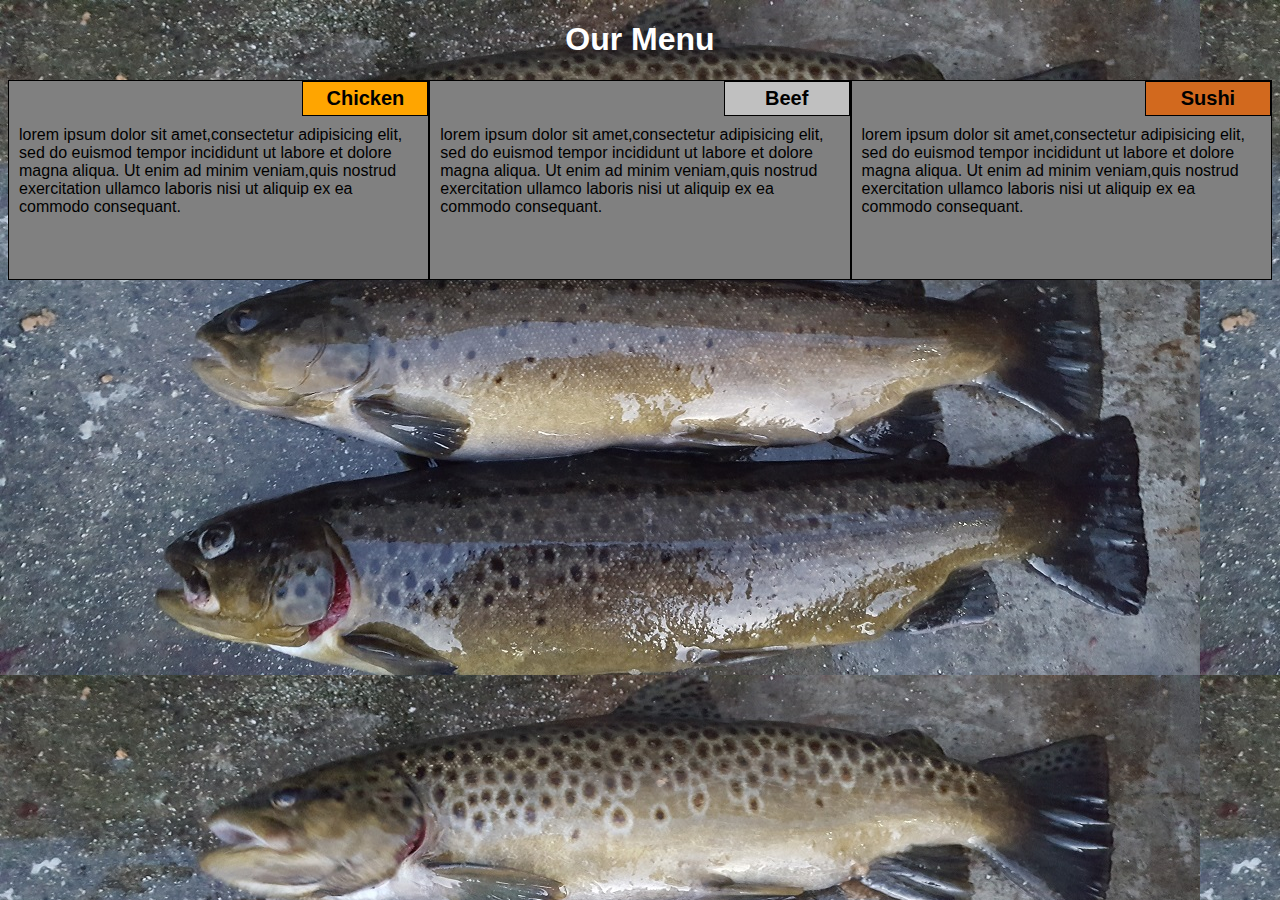
==== mod2_solution/index.html @ 9aac2049 "Update index.html" ====
<!DOCTYPE html>
<html>
<head>
	<meta charset="utf-8">

	<meta name="viewport" content="width=device-width, initial-scale=1">

	<link rel="stylesheet" type="text/css" href="css/styles.css">
	<title>Module 2 Solution</title>
</head>
<body>
	<h1>Our Menu</h1>
	<div class="row">
	
		 <section title="Chicken" class="col-lg-4 col-md-6 col-sm-12">
		<div id="chicken">
			Chicken
		</div>
		<p>
			lorem ipsum dolor sit amet,consectetur
			adipisicing elit, sed do euismod tempor 
			incididunt ut labore et dolore magna aliqua.
			Ut enim ad minim veniam,quis nostrud exercitation
			 ullamco laboris nisi ut aliquip ex ea commodo
			consequant.
		</section>
	</div>
	
		 <section title="Chicken" class="col-lg-4 col-md-6 col-sm-12">
		<div id="beef">
			Beef
		</div>
		<p>
			lorem ipsum dolor sit amet,consectetur
			adipisicing elit, sed do euismod tempor 
			incididunt ut labore et dolore magna aliqua.
			Ut enim ad minim veniam,quis nostrud exercitation
			 ullamco laboris nisi ut aliquip ex ea commodo
			consequant. 
		</p>
		</section>
	</div>
	
		 <section title="Chicken" class="col-lg-4 col-md-6 col-sm-12">
		<div id="sushi">
			Sushi
		</div>
		<p>
			lorem ipsum dolor sit amet,consectetur
			adipisicing elit, sed do euismod tempor 
			incididunt ut labore et dolore magna aliqua.
			Ut enim ad minim veniam,quis nostrud exercitation
			 ullamco laboris nisi ut aliquip ex ea commodo
			consequant. 
		</p>
		</section>
	</div>
	</div>
</body>
</html>
---- mod2_solution/css/styles.css ----
/* Base Styles */

* {
	box-sizing: border-box;
}

h1 {
	font-family: Georgia,sans-serif;
	color: white;
	text-align: center;
}

body {
	background-image: url("background.jpg");
	background-color: #FEF5CA;

}

p {
	padding: 10px;
	margin: 0;
}

.container {
	border: none;
	margin-left: auto;
	margin-right: auto;
	margin-top: 10px;
	margin-bottom: 10px;
	padding: 10px;
}

section {
	border:	1px solid black;
	background-color: grey;
	width: 100%;
	height: 200px;
	font-family: Helvetica;
	color: black;
	position: relative;
	overflow: auto;
}

#chicken {
	border: 1px solid black;
	text-align: center;
	width: 30%;
	margin-left: 70%;
	font-family: Georgia,sans-serif;
	font-weight: bold;
	font-size: 125%;
	margin-bottom: 0;
	margin-top: 0;
	padding: 5px;
	background-color: orange;
}

#beef {
	border: 1px solid black;
	text-align: center;
	width: 30%;
	margin-left: 70%;
	font-family: Georgia,sans-serif;
	font-weight: bold;
	font-size: 125%;
	margin-bottom: 0;
	margin-top: 0;
	padding: 5px;
	background-color: silver;
}

#sushi {
	border: 1px solid black;
	text-align: center;
	width: 30%;
	margin-left: 70%;
	font-family: Georgia,sans-serif;
	font-weight: bold;
	font-size: 125%;
	margin-bottom: 0;
	margin-top: 0;
	background-color: chocolate;
	color: black;
	padding: 5px;
}

.row {
	width: 100%;
}

/* Desktop view */

@media (min-width: 992px) {
  .col-lg-1, .col-lg-2, .col-lg-3, .col-lg-4, .col-lg-5, .col-lg-6, .col-lg-7, .col-lg-8, .col-lg-9, .col-lg-10, .col-lg-11, .col-lg-12 {
    float: left;
  }

  .col-lg-1 {
    width: 8.33%;
  }
  .col-lg-2 {
    width: 16.66%;
  }
  .col-lg-3 {
    width: 25%;
  }
  .col-lg-4 {
    width: 33.33%;
  }
  .col-lg-5 {
    width: 41.66%;
  }
  .col-lg-6 {
    width: 50%;
  }
  .col-lg-7 {
    width: 58.33%;
  }
  .col-lg-8 {
    width: 66.66%;
  }
  .col-lg-9 {
    width: 74.99%;
  }
  .col-lg-10 {
    width: 83.33%;
  }
  .col-lg-11 {
    width: 91.66%;
  }
  .col-lg-12 {
    width: 100%;
  }

}

/* Tablet view */

@media (min-width: 768px) and (max-width: 991px) {
  .col-md-1, .col-md-2, .col-md-3, .col-md-4, .col-md-5, .col-md-6, .col-md-7, .col-md-8, .col-md-9, .col-md-10, .col-md-11, .col-md-12 {
    float: left;
  }

  .col-md-1 {
    width: 8.33%;
  }
  .col-md-2 {
    width: 16.66%;
  }
  .col-md-3 {
    width: 25%;
  }
  .col-md-4 {
    width: 33.33%;
  }
  .col-md-5 {
    width: 41.66%;
  }
  .col-md-6 {
    width: 50%;
  }
  .col-md-7 {
    width: 58.33%;
  }
  .col-md-8 {
    width: 66.66%;
  }
  .col-md-9 {
    width: 74.99%;
  }
  .col-md-10 {
    width: 83.33%;
  }
  .col-md-11 {
    width: 91.66%;
  }
  .col-md-12 {
    width: 100%;
  }
}

/* Mobile view */

@media (max-width: 768px) {
  .col-sm-1, .col-sm-2, .col-sm-3, .col-sm-4, .col-sm-5, .col-sm-6, .col-sm-7, .col-sm-8, .col-sm-9, .col-sm-10, .col-sm-11, .col-sm-12 {
 	float: left;
  }

  .col-sm-1 {
    width: 8.33%;
  }
  .col-sm-2 {
    width: 16.66%;
  }
  .col-sm-3 {
    width: 25%;
  }
  .col-sm-4 {
    width: 33.33%;
  }
  .col-sm-5 {
    width: 41.66%;
  }
  .col-sm-6 {
    width: 50%;
  }
  .col-sm-7 {
    width: 58.33%;
  }
  .col-sm-8 {
    width: 66.66%;
  }
  .col-sm-9 {
    width: 74.99%;
  }
  .col-sm-10 {
    width: 83.33%;
  }
  .col-sm-11 {
    width: 91.66%;
  }
  .col-sm-12 {
    width: 100%;
  }
}
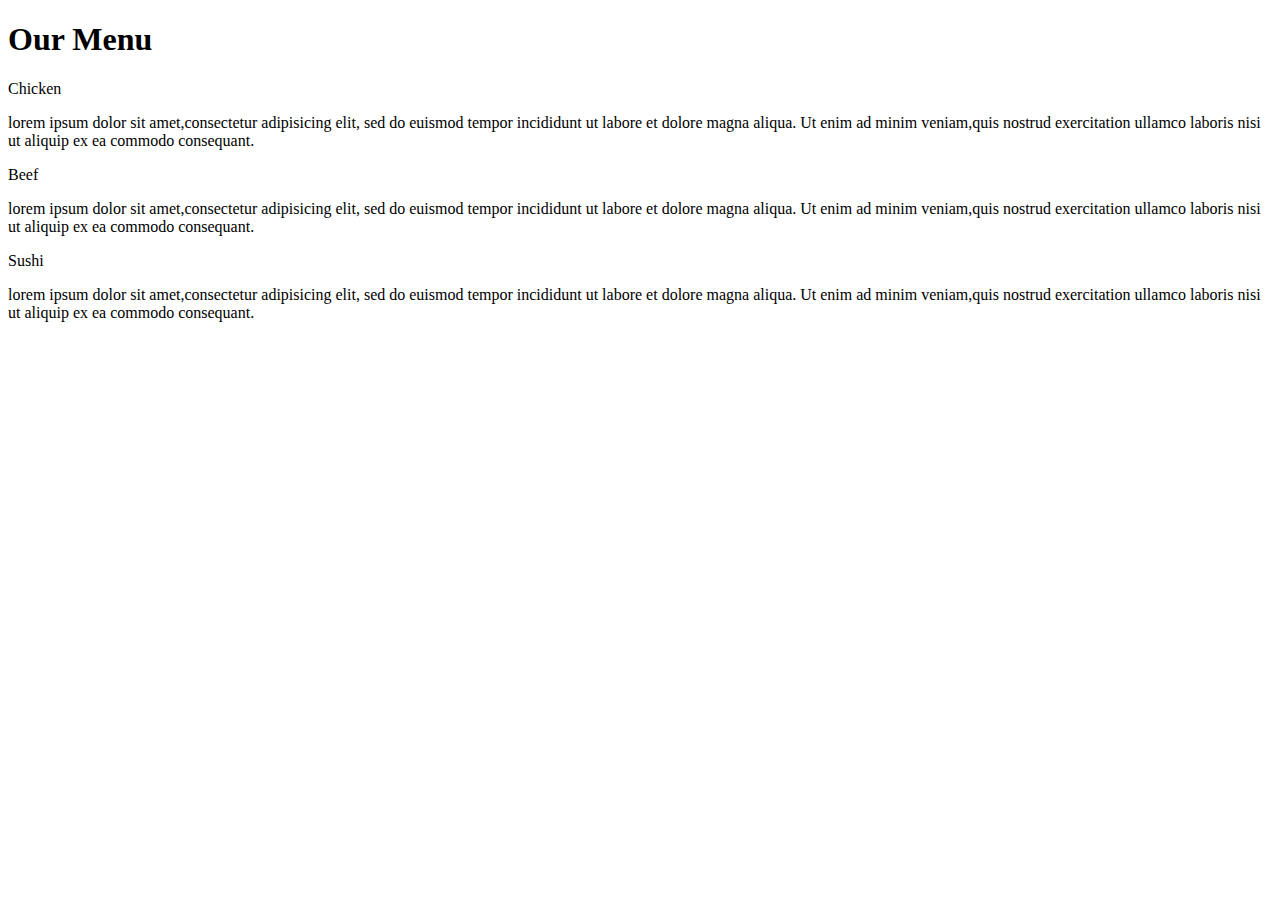
==== commit f49d1765: "Update index.html" ====
--- a/mod2_solution/index.html
+++ b/mod2_solution/index.html
@@ -5,14 +5,14 @@
 
 	<meta name="viewport" content="width=device-width, initial-scale=1">
 
-	<link rel="stylesheet" type="text/css" href="css/styles.css">
+	<link rel="stylesheet" type="text/css" href="css/index.css.css">
 	<title>Module 2 Solution</title>
 </head>
 <body>
 	<h1>Our Menu</h1>
 	<div class="row">
-	
-		 <section title="Chicken" class="col-lg-4 col-md-6 col-sm-12">
+	 <section title="Chicken" class="col-lg-4 col-md-6 col-sm-12">
+		<!-- <section> -->
 		<div id="chicken">
 			Chicken
 		</div>
@@ -25,8 +25,8 @@
 			consequant.
 		</section>
 	</div>
-	
-		 <section title="Chicken" class="col-lg-4 col-md-6 col-sm-12">
+	 <section title="Chicken" class="col-lg-4 col-md-6 col-sm-12">
+		<!-- <section> -->
 		<div id="beef">
 			Beef
 		</div>
@@ -40,8 +40,8 @@
 		</p>
 		</section>
 	</div>
-	
-		 <section title="Chicken" class="col-lg-4 col-md-6 col-sm-12">
+	 <section title="Chicken" class="col-lg-4 col-md-6 col-sm-12">
+		<!-- <section> -->
 		<div id="sushi">
 			Sushi
 		</div>
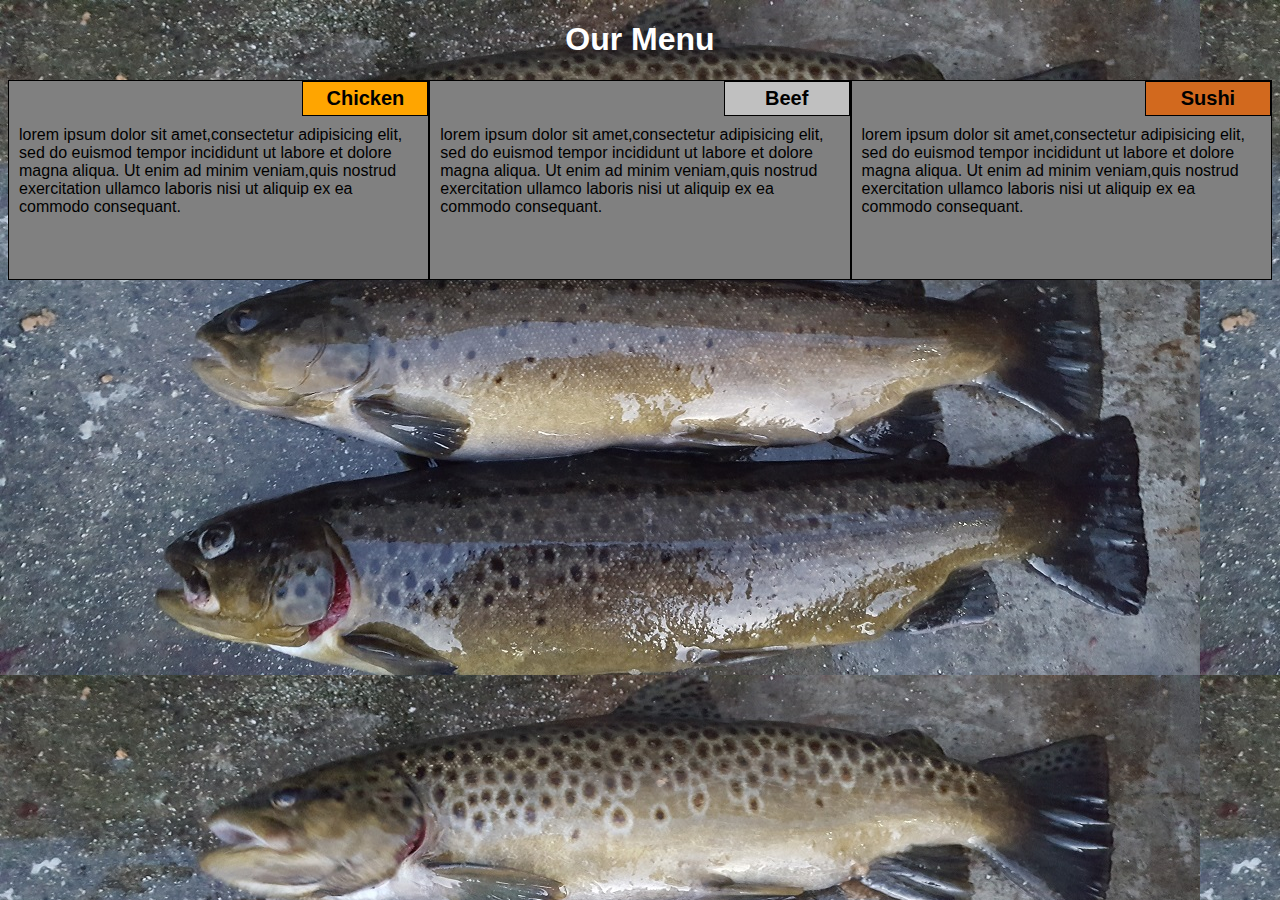
==== commit f5475216: "Update index.html" ====
--- a/mod2_solution/index.html
+++ b/mod2_solution/index.html
@@ -5,7 +5,7 @@
 
 	<meta name="viewport" content="width=device-width, initial-scale=1">
 
-	<link rel="stylesheet" type="text/css" href="css/index.css.css">
+	<link rel="stylesheet" type="text/css" href="css/index.css">
 	<title>Module 2 Solution</title>
 </head>
 <body>
--- a/mod2_solution/css/index.css
+++ b/mod2_solution/css/index.css
@@ -0,0 +1,216 @@
+* {
+	box-sizing: border-box;
+}
+
+h1 {
+	font-family: Georgia,sans-serif;
+	color: white;
+	text-align: center;
+}
+
+body {
+	background-image: url("background.jpg");
+	background-color: #FEF5CA;
+
+}
+
+p {
+	padding: 10px;
+	margin: 0;
+}
+
+
+
+section {
+	border:	1px solid black;
+	background-color: grey;
+	width: 100%;
+	height: 200px;
+	font-family: Helvetica;
+	color: black;
+	position: relative;
+	overflow: auto;
+}
+
+#chicken {
+	border: 1px solid black;
+	text-align: center;
+	width: 30%;
+	margin-left: 70%;
+	font-family: Georgia,sans-serif;
+	font-weight: bold;
+	font-size: 125%;
+	margin-bottom: 0;
+	margin-top: 0;
+	padding: 5px;
+	background-color: orange;
+}
+
+#beef {
+	border: 1px solid black;
+	text-align: center;
+	width: 30%;
+	margin-left: 70%;
+	font-family: Georgia,sans-serif;
+	font-weight: bold;
+	font-size: 125%;
+	margin-bottom: 0;
+	margin-top: 0;
+	padding: 5px;
+	background-color: silver;
+}
+
+#sushi {
+	border: 1px solid black;
+	text-align: center;
+	width: 30%;
+	margin-left: 70%;
+	font-family: Georgia,sans-serif;
+	font-weight: bold;
+	font-size: 125%;
+	margin-bottom: 0;
+	margin-top: 0;
+	background-color: chocolate;
+	color: black;
+	padding: 5px;
+}
+
+.row {
+	width: 100%;
+}
+
+/* Desktop view */
+
+@media (min-width: 992px) {
+  .col-lg-1, .col-lg-2, .col-lg-3, .col-lg-4, .col-lg-5, .col-lg-6, .col-lg-7, .col-lg-8, .col-lg-9, .col-lg-10, .col-lg-11, .col-lg-12 {
+    float: left;
+  }
+
+  .col-lg-1 {
+    width: 8.33%;
+  }
+  .col-lg-2 {
+    width: 16.66%;
+  }
+  .col-lg-3 {
+    width: 25%;
+  }
+  .col-lg-4 {
+    width: 33.33%;
+  }
+  .col-lg-5 {
+    width: 41.66%;
+  }
+  .col-lg-6 {
+    width: 50%;
+  }
+  .col-lg-7 {
+    width: 58.33%;
+  }
+  .col-lg-8 {
+    width: 66.66%;
+  }
+  .col-lg-9 {
+    width: 74.99%;
+  }
+  .col-lg-10 {
+    width: 83.33%;
+  }
+  .col-lg-11 {
+    width: 91.66%;
+  }
+  .col-lg-12 {
+    width: 100%;
+  }
+
+}
+
+/* Tablet view */
+
+@media (min-width: 768px) and (max-width: 991px) {
+  .col-md-1, .col-md-2, .col-md-3, .col-md-4, .col-md-5, .col-md-6, .col-md-7, .col-md-8, .col-md-9, .col-md-10, .col-md-11, .col-md-12 {
+    float: left;
+  }
+
+  .col-md-1 {
+    width: 8.33%;
+  }
+  .col-md-2 {
+    width: 16.66%;
+  }
+  .col-md-3 {
+    width: 25%;
+  }
+  .col-md-4 {
+    width: 33.33%;
+  }
+  .col-md-5 {
+    width: 41.66%;
+  }
+  .col-md-6 {
+    width: 50%;
+  }
+  .col-md-7 {
+    width: 58.33%;
+  }
+  .col-md-8 {
+    width: 66.66%;
+  }
+  .col-md-9 {
+    width: 74.99%;
+  }
+  .col-md-10 {
+    width: 83.33%;
+  }
+  .col-md-11 {
+    width: 91.66%;
+  }
+  .col-md-12 {
+    width: 100%;
+  }
+}
+
+/* Mobile view */
+
+@media (max-width: 768px) {
+  .col-sm-1, .col-sm-2, .col-sm-3, .col-sm-4, .col-sm-5, .col-sm-6, .col-sm-7, .col-sm-8, .col-sm-9, .col-sm-10, .col-sm-11, .col-sm-12 {
+ 	float: left;
+  }
+
+  .col-sm-1 {
+    width: 8.33%;
+  }
+  .col-sm-2 {
+    width: 16.66%;
+  }
+  .col-sm-3 {
+    width: 25%;
+  }
+  .col-sm-4 {
+    width: 33.33%;
+  }
+  .col-sm-5 {
+    width: 41.66%;
+  }
+  .col-sm-6 {
+    width: 50%;
+  }
+  .col-sm-7 {
+    width: 58.33%;
+  }
+  .col-sm-8 {
+    width: 66.66%;
+  }
+  .col-sm-9 {
+    width: 74.99%;
+  }
+  .col-sm-10 {
+    width: 83.33%;
+  }
+  .col-sm-11 {
+    width: 91.66%;
+  }
+  .col-sm-12 {
+    width: 100%;
+  }
+}
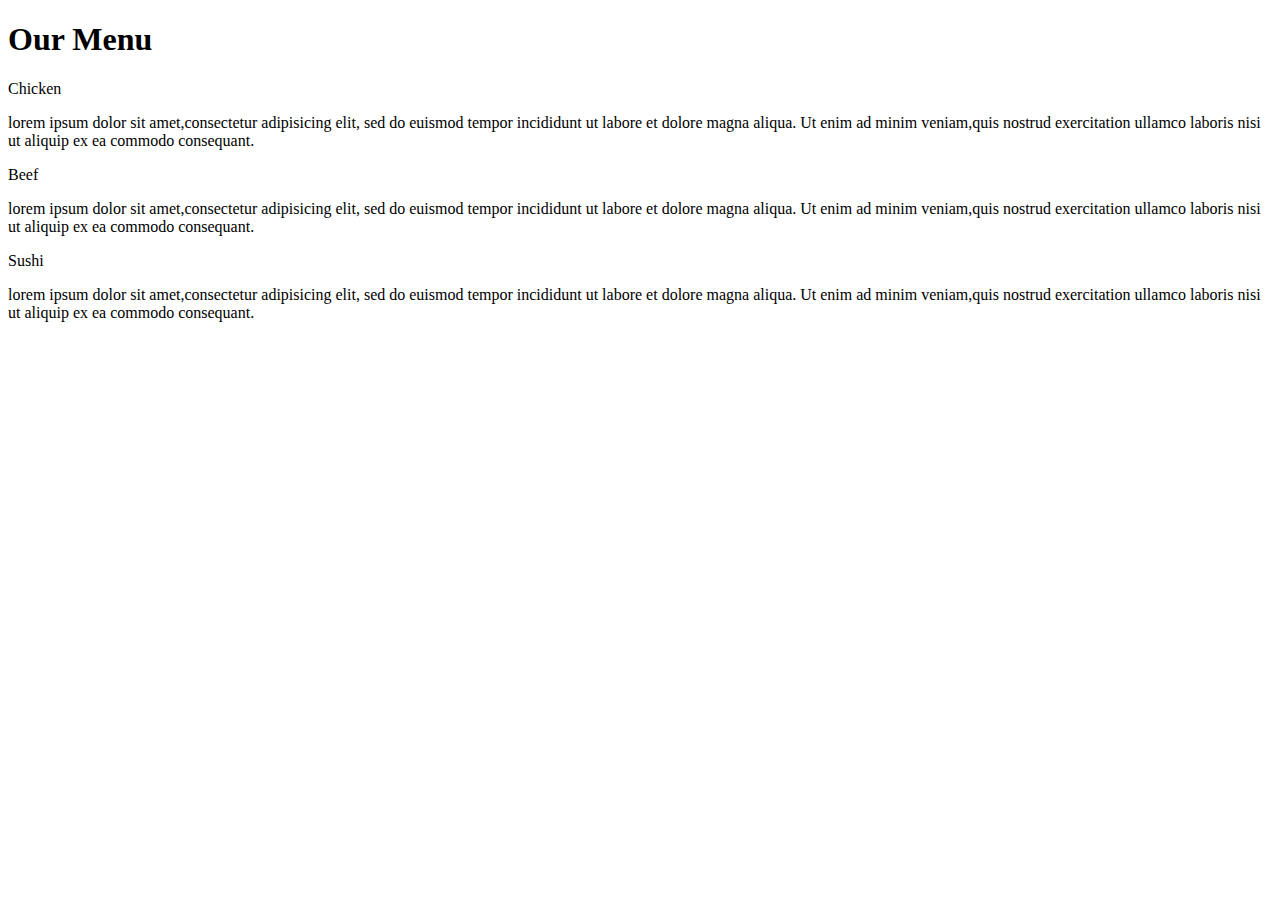
==== commit 94fda78c: "Update index.html" ====
--- a/mod2_solution/index.html
+++ b/mod2_solution/index.html
@@ -5,7 +5,7 @@
 
 	<meta name="viewport" content="width=device-width, initial-scale=1">
 
-	<link rel="stylesheet" type="text/css" href="css/index.css">
+	<link rel="stylesheet" type="text/css" href="css/styles.css">
 	<title>Module 2 Solution</title>
 </head>
 <body>
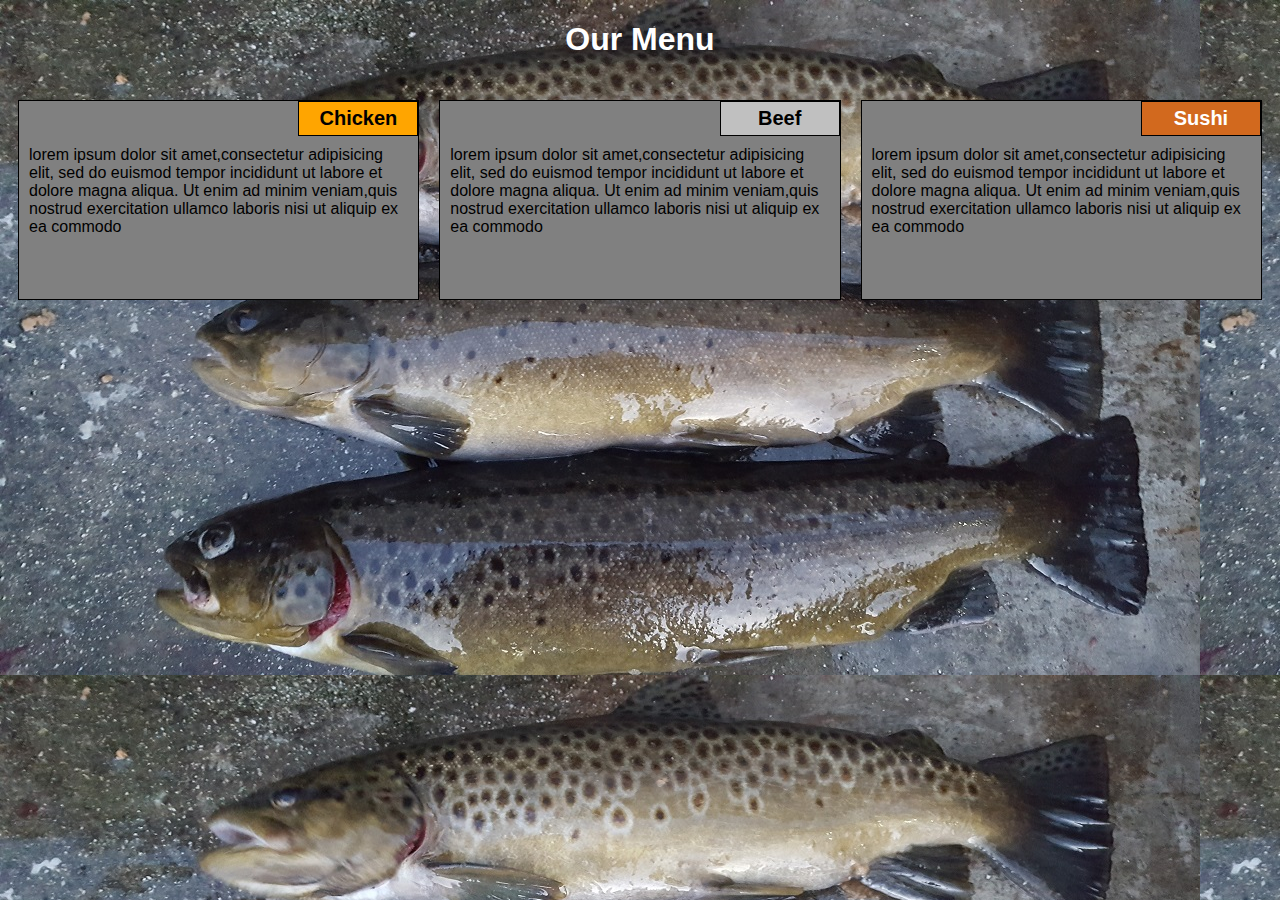
==== commit 3e892a72: "Update index.html" ====
--- a/mod2_solution/index.html
+++ b/mod2_solution/index.html
@@ -11,8 +11,8 @@
 <body>
 	<h1>Our Menu</h1>
 	<div class="row">
-	 <section title="Chicken" class="col-lg-4 col-md-6 col-sm-12">
-		<!-- <section> -->
+	<div class="container col-lg-4 col-md-6 col-sm-12">
+		<section>
 		<div id="chicken">
 			Chicken
 		</div>
@@ -21,12 +21,12 @@
 			adipisicing elit, sed do euismod tempor 
 			incididunt ut labore et dolore magna aliqua.
 			Ut enim ad minim veniam,quis nostrud exercitation
-			 ullamco laboris nisi ut aliquip ex ea commodo
-			consequant.
+			 ullamco laboris nisi ut aliquip ex ea commodo 
+		</p>
 		</section>
 	</div>
-	 <section title="Chicken" class="col-lg-4 col-md-6 col-sm-12">
-		<!-- <section> -->
+	<div class="container col-lg-4 col-md-6 col-sm-12">
+		<section>
 		<div id="beef">
 			Beef
 		</div>
@@ -35,13 +35,12 @@
 			adipisicing elit, sed do euismod tempor 
 			incididunt ut labore et dolore magna aliqua.
 			Ut enim ad minim veniam,quis nostrud exercitation
-			 ullamco laboris nisi ut aliquip ex ea commodo
-			consequant. 
+			 ullamco laboris nisi ut aliquip ex ea commodo 
 		</p>
 		</section>
 	</div>
-	 <section title="Chicken" class="col-lg-4 col-md-6 col-sm-12">
-		<!-- <section> -->
+	<div class="container col-lg-4 col-md-12 col-sm-12">
+		<section>
 		<div id="sushi">
 			Sushi
 		</div>
@@ -50,8 +49,7 @@
 			adipisicing elit, sed do euismod tempor 
 			incididunt ut labore et dolore magna aliqua.
 			Ut enim ad minim veniam,quis nostrud exercitation
-			 ullamco laboris nisi ut aliquip ex ea commodo
-			consequant. 
+			 ullamco laboris nisi ut aliquip ex ea commodo 
 		</p>
 		</section>
 	</div>
--- a/mod2_solution/css/styles.css
+++ b/mod2_solution/css/styles.css
@@ -0,0 +1,223 @@
+* {
+	box-sizing: border-box;
+}
+
+h1 {
+  font-family: Georgia,sans-serif;
+  color: white;
+  text-align: center;
+}
+
+body {
+	background-image: url("background.jpg");
+	background-color: #FEF5CA;
+
+}
+
+p {
+	padding: 10px;
+	margin: 0;
+}
+
+.container {
+	border: none;
+	margin-left: auto;
+	margin-right: auto;
+	margin-top: 10px;
+	margin-bottom: 10px;
+	padding: 10px;
+}
+
+section {
+	border:	1px solid black;
+	background-color: grey;
+	width: 100%;
+	height: 200px;
+	font-family: Helvetica;
+	color: black;
+	position: relative;
+	overflow: auto;
+}
+
+#chicken {
+	border: 1px solid black;
+	text-align: center;
+	width: 30%;
+	margin-left: 70%;
+	font-family: Georgia,sans-serif;
+	font-weight: bold;
+	font-size: 125%;
+	margin-bottom: 0;
+	margin-top: 0;
+	padding: 5px;
+	background-color: orange;
+}
+
+#beef {
+	border: 1px solid black;
+	text-align: center;
+	width: 30%;
+	margin-left: 70%;
+	font-family: Georgia,sans-serif;
+	font-weight: bold;
+	font-size: 125%;
+	margin-bottom: 0;
+	margin-top: 0;
+	padding: 5px;
+	background-color: silver;
+}
+
+#sushi {
+	border: 1px solid black;
+	text-align: center;
+	width: 30%;
+	margin-left: 70%;
+	font-family: Georgia,sans-serif;
+	font-weight: bold;
+	font-size: 125%;
+	margin-bottom: 0;
+	margin-top: 0;
+	background-color: chocolate;
+	color: white;
+	padding: 5px;
+}
+
+.row {
+	width: 100%;
+}
+
+
+
+@media (min-width: 992px) {
+  .col-lg-1, .col-lg-2, .col-lg-3, .col-lg-4, .col-lg-5, .col-lg-6, .col-lg-7, .col-lg-8, .col-lg-9, .col-lg-10, .col-lg-11, .col-lg-12 {
+    float: left;
+  }
+
+  .col-lg-1 {
+    width: 8.33%;
+  }
+  .col-lg-2 {
+    width: 16.66%;
+  }
+  .col-lg-3 {
+    width: 25%;
+  }
+  .col-lg-4 {
+    width: 33.33%;
+  }
+  .col-lg-5 {
+    width: 41.66%;
+  }
+  .col-lg-6 {
+    width: 50%;
+  }
+  .col-lg-7 {
+    width: 58.33%;
+  }
+  .col-lg-8 {
+    width: 66.66%;
+  }
+  .col-lg-9 {
+    width: 74.99%;
+  }
+  .col-lg-10 {
+    width: 83.33%;
+  }
+  .col-lg-11 {
+    width: 91.66%;
+  }
+  .col-lg-12 {
+    width: 100%;
+  }
+
+}
+
+/* Tablet view */
+
+@media (min-width: 768px) and (max-width: 991px) {
+  .col-md-1, .col-md-2, .col-md-3, .col-md-4, .col-md-5, .col-md-6, .col-md-7, .col-md-8, .col-md-9, .col-md-10, .col-md-11, .col-md-12 {
+    float: left;
+  }
+
+  .col-md-1 {
+    width: 8.33%;
+  }
+  .col-md-2 {
+    width: 16.66%;
+  }
+  .col-md-3 {
+    width: 25%;
+  }
+  .col-md-4 {
+    width: 33.33%;
+  }
+  .col-md-5 {
+    width: 41.66%;
+  }
+  .col-md-6 {
+    width: 50%;
+  }
+  .col-md-7 {
+    width: 58.33%;
+  }
+  .col-md-8 {
+    width: 66.66%;
+  }
+  .col-md-9 {
+    width: 74.99%;
+  }
+  .col-md-10 {
+    width: 83.33%;
+  }
+  .col-md-11 {
+    width: 91.66%;
+  }
+  .col-md-12 {
+    width: 100%;
+  }
+}
+
+/* Mobile view */
+
+@media (max-width: 768px) {
+  .col-sm-1, .col-sm-2, .col-sm-3, .col-sm-4, .col-sm-5, .col-sm-6, .col-sm-7, .col-sm-8, .col-sm-9, .col-sm-10, .col-sm-11, .col-sm-12 {
+ 	float: left;
+  }
+
+  .col-sm-1 {
+    width: 8.33%;
+  }
+  .col-sm-2 {
+    width: 16.66%;
+  }
+  .col-sm-3 {
+    width: 25%;
+  }
+  .col-sm-4 {
+    width: 33.33%;
+  }
+  .col-sm-5 {
+    width: 41.66%;
+  }
+  .col-sm-6 {
+    width: 50%;
+  }
+  .col-sm-7 {
+    width: 58.33%;
+  }
+  .col-sm-8 {
+    width: 66.66%;
+  }
+  .col-sm-9 {
+    width: 74.99%;
+  }
+  .col-sm-10 {
+    width: 83.33%;
+  }
+  .col-sm-11 {
+    width: 91.66%;
+  }
+  .col-sm-12 {
+    width: 100%;
+  }
+}
